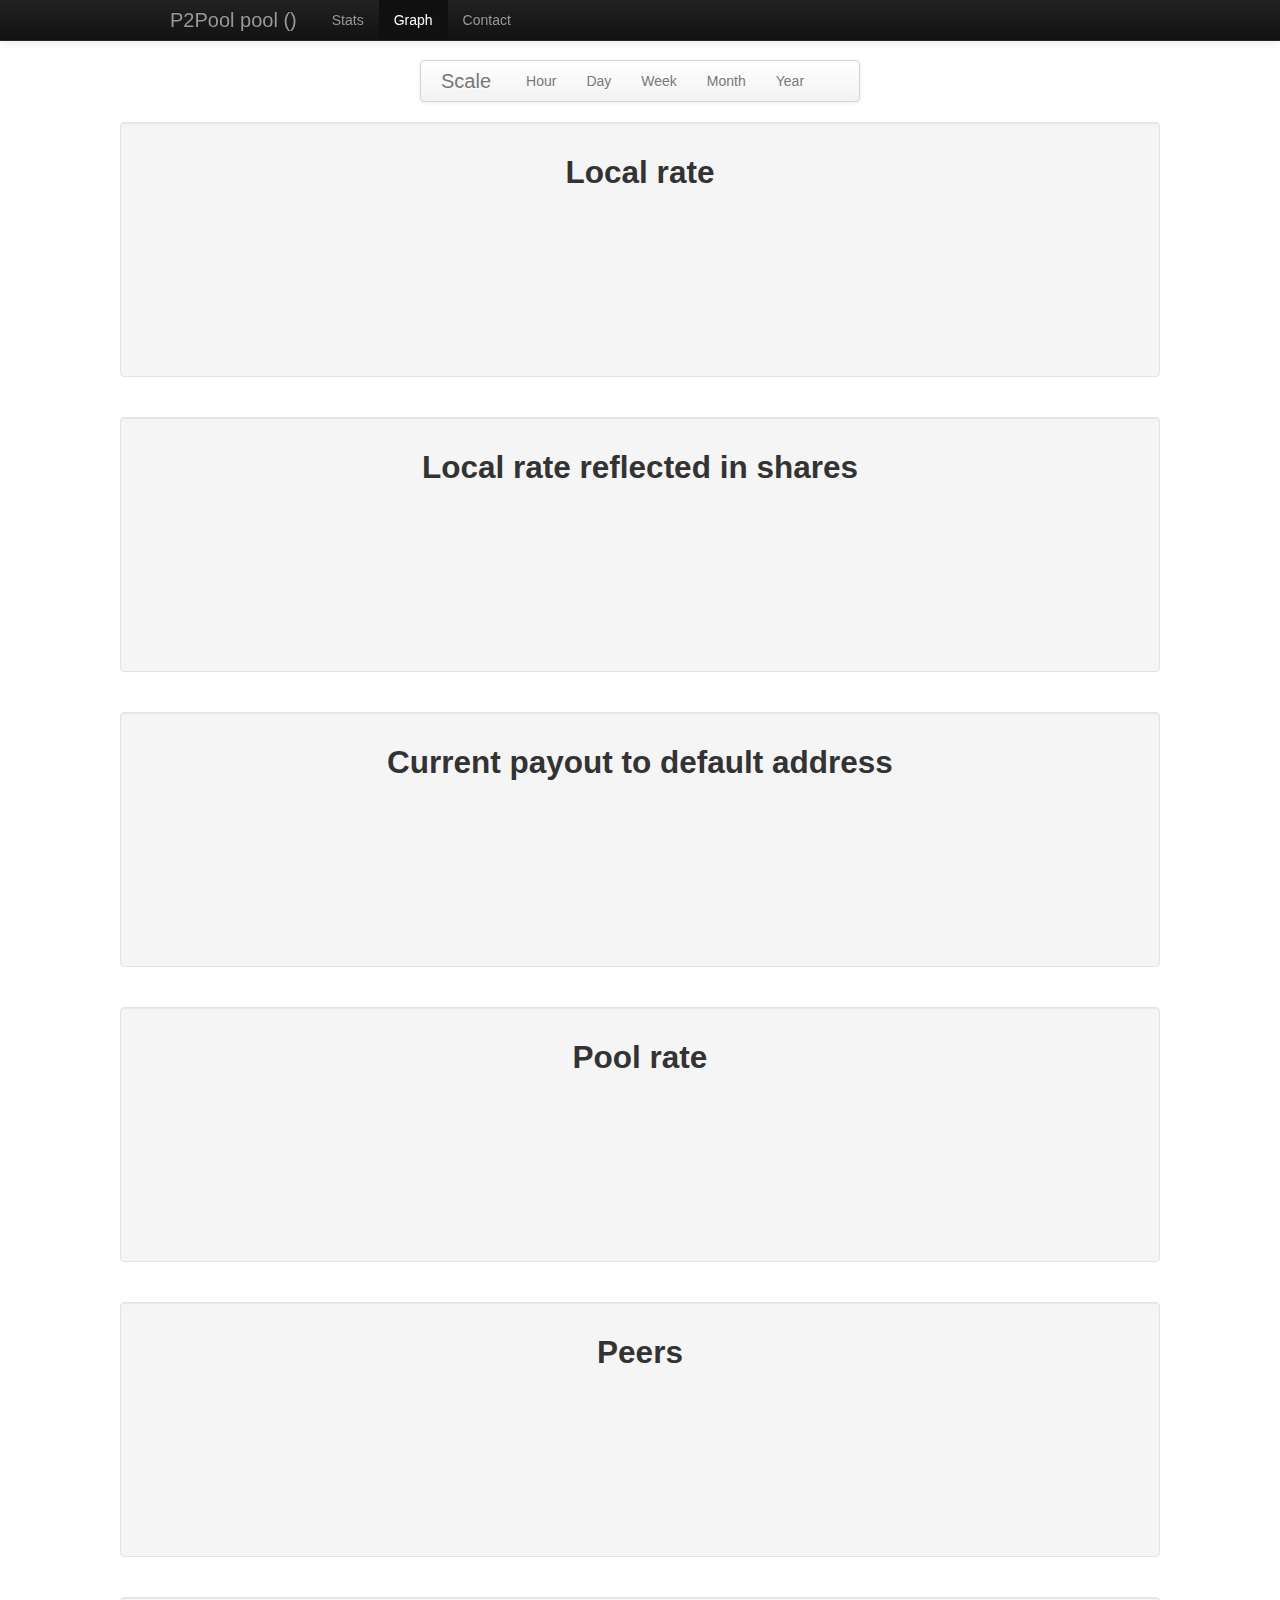
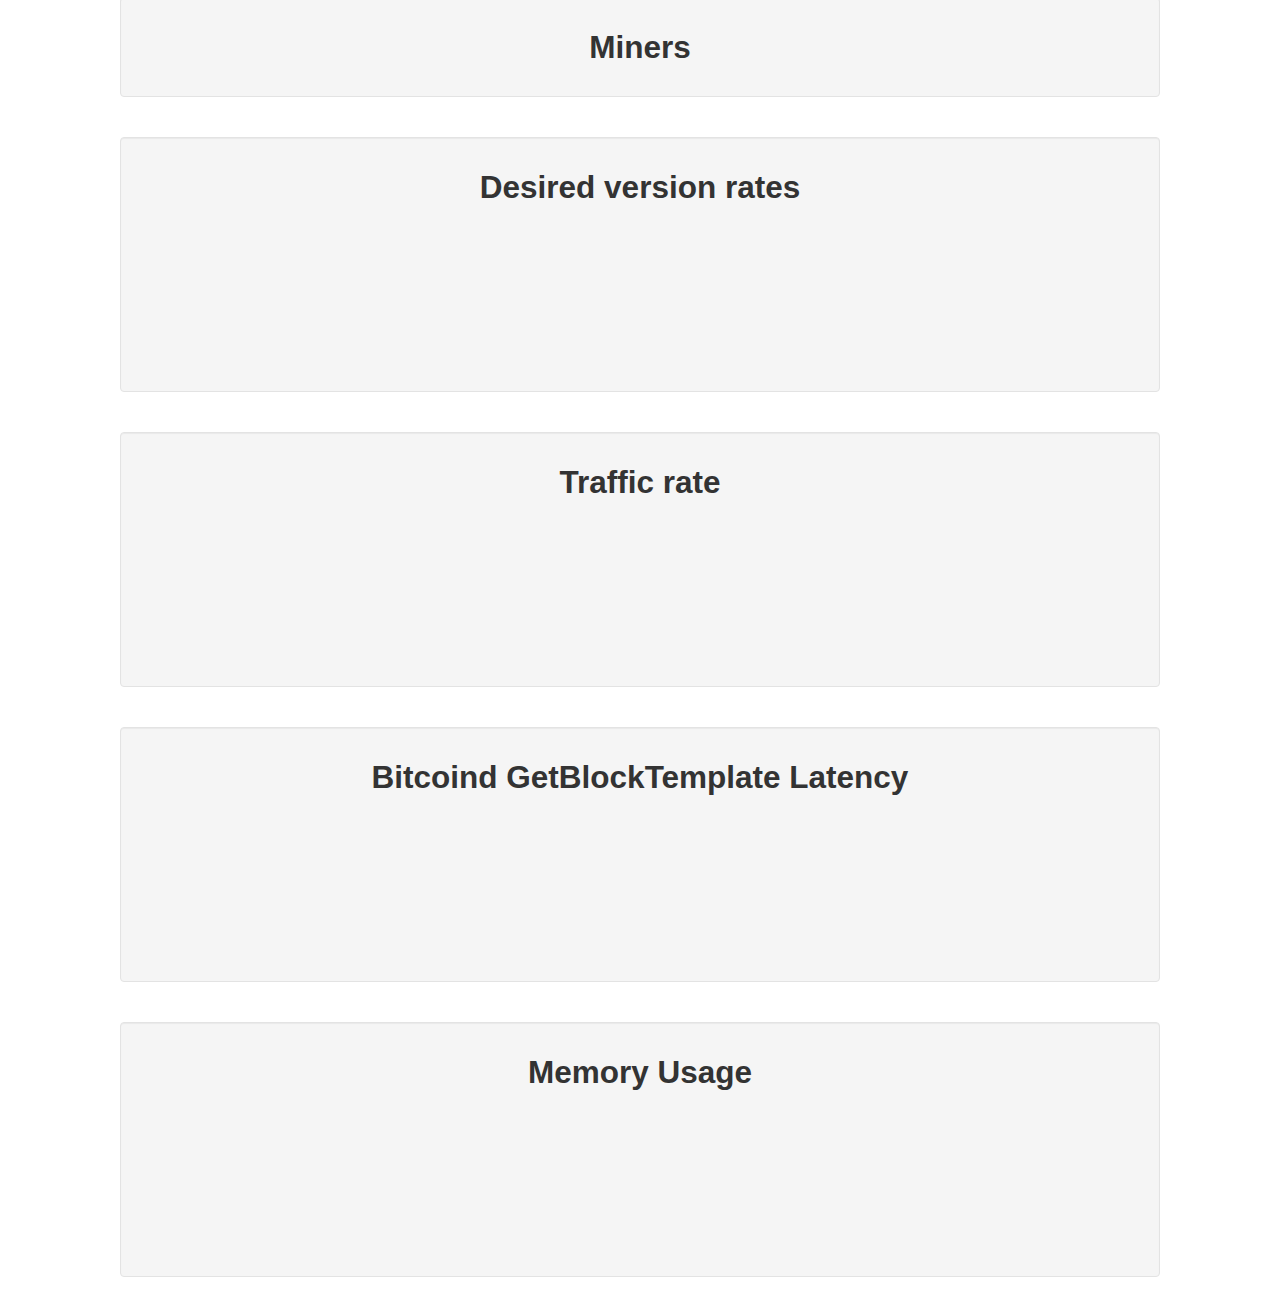
==== graphs.html @ cb2a810b "Merge 63af098e9a17ae184a47906dfc5e57547fb058c8 into 01b30ce8ad46b45ab5e0c63850286c60122099b0" ====
﻿<?xml version="1.0" encoding="UTF-8"?>
<!DOCTYPE html PUBLIC "-//W3C//DTD XHTML 1.0 Strict//EN" "http://www.w3.org/TR/xhtml1/DTD/xhtml1-strict.dtd">
<html xmlns="http://www.w3.org/1999/xhtml" xml:lang="en" lang="en">
    <head>
        <meta http-equiv="Content-Type" content="text/html;charset=UTF-8">
        <title>P2Pool - Graphs</title>
        <link rel="shortcut icon" type="image/x-icon" href="favicon.ico" />
        <script type="text/javascript" src="d3.v2.min.js"></script>
	    <link href="css/bootstrap.css" rel="stylesheet">
		<link href="css/jquery.jqplot.min.css" rel="stylesheet">
		<script src="//ajax.googleapis.com/ajax/libs/jquery/1.10.2/jquery.min.js"></script>
		<script src="js/bootstrap.min.js"></script>
		<script language="javascript" type="text/javascript" src="js/jquery.jqplot.min.js"></script>
		<script class="include" language="javascript" type="text/javascript" src="js/jqplot.pieRenderer.min.js"></script>
	    <style>
			body {
				padding-top: 60px;
			}
			line {
                stroke: black;
                stroke-width: 1;
                shape-rendering: crispEdges;
            }
            
            .plotline {
                stroke-width: 1.4;
                fill: none;
            }
            
            text {
                font-family: Sans-serif;
                font-size: 12px;
            }
	    </style>
	    <link href="css/bootstrap-responsive.css" rel="stylesheet">
		
		<script>
			function ChangeCurrentPeriod(p_Period, p_Sender)
			{
				period=p_Period;
				$('#scale_menu li').removeClass('active');
				$('#' + p_Sender).addClass('active');
				document.location.href =  "?" + period;
			}
        </script>
    </head>
    
    <body>
		<div class="navbar navbar-inverse navbar-fixed-top">
		  <div class="navbar-inner">
			<div class="container">
			  <button type="button" class="btn btn-navbar" data-toggle="collapse" data-target=".nav-collapse">
				<span class="icon-bar"></span>
				<span class="icon-bar"></span>
				<span class="icon-bar"></span>
			  </button>
			  <a class="brand" href="/">P2Pool pool (<span class="symbol upper"></span>)</a>
			  <div class="nav-collapse collapse">
				<ul class="nav">
				  <li><a href="index.html">Stats</a></li>
				  <li class="active"><a href="graphs.html">Graph</a></li>
				  <li><a href="https://github.com/hardcpp/P2PoolExtendedFrontEnd">Contact</a></li>
				</ul>
			  </div><!--/.nav-collapse -->
			</div>
		  </div>
		</div>
        <center>
			<div class="navbar" style="width: 440px;">
			  <div class="navbar-inner">
				<a class="brand" href="javascript:void(0)">Scale</a>
				<ul class="nav" id="scale_menu">
				  <li id="scaleHour"class="active"><a href="javascript:ChangeCurrentPeriod('Hour', 'scaleHour');">Hour</a></li>
				  <li id="scaleDay"><a href="javascript:ChangeCurrentPeriod('Day', 'scaleDay');">Day</a></li>
				  <li id="scaleWeek"><a href="javascript:ChangeCurrentPeriod('Week', 'scaleWeek');">Week</a></li>
				  <li id="scaleMonth"><a href="javascript:ChangeCurrentPeriod('Month', 'scaleMonth');">Month</a></li>
				  <li id="scaleYear"><a href="javascript:ChangeCurrentPeriod('Year', 'scaleYear');">Year</a></li>
				</ul>
			  </div>
			</div>
		</center>
		<script>
			period = window.location.search.substr(1);
			$('#scale_menu li').removeClass('active');
			$('#scale' + period).addClass('active');
			
			d3.json('/web/currency_info', function(currency_info) {
				d3.selectAll('.symbol').text(currency_info.symbol);
			});
		</script>
        <p style="display: none">Periods: <span id="period_chooser"></span> Current: <span id="period_current"></span></p>
        
        <div id="warnings"></div>
		<center>
			<div class="well" style="width:1000px"> 
				<h2>Local rate</h2>
				<svg id="local"></svg>
			</div>
			<br/>
			<div class="well" style="width:1000px"> 	
				<h2>Local rate reflected in shares</h2>
				<svg id="local_shares"></svg>
			</div>
			<br/>
			<div class="well" style="width:1000px"> 	
				<h2>Current payout to default address</h2>
				<svg id="payout"></svg>
			</div>
			<br/>
			<div class="well" style="width:1000px"> 	
				<h2>Pool rate</h2>
				<svg id="pool"></svg>
			</div>
			<br/>
			<div class="well" style="width:1000px"> 	
				<h2>Peers</h2>
				<svg id="peers"></svg>
			</div>
			<br/>
			<div class="well" style="width:1000px"> 	
				<h2>Miners</h2>
				<div id="miners"></div>
			</div>
			<br/>
			<div class="well" style="width:1000px"> 	
				<h2>Desired version rates</h2>
				<svg id="desired_version_rates"></svg>
			</div>
			<br/>
			<div class="well" style="width:1000px"> 	
				<h2>Traffic rate</h2>
				<svg id="traffic_rate"></svg>
			</div>
			<br/>
			<div class="well" style="width:1000px"> 	
				<h2>Bitcoind GetBlockTemplate Latency</h2>
				<svg id="getwork_latency"></svg>
			</div>
			<br/>
			<div class="well" style="width:1000px"> 	
				<h2>Memory Usage</h2>
				<svg id="memory_usage"></svg>
			</div>
		</center>
		
        <script type="text/javascript">
            function compose() {
                var funcs = arguments;
                return function(x) {
                    for(var i = funcs.length-1; i >= 0; i--) {
                        x = funcs[i](x);
                    }
                    return x;
                }
            }
            function itemgetter(i) { return function(x) { return x[i]; } }
            function as_date(x) { return new Date(1000*x); }
            function not_null(x) { return x != null; }
            
            function get_area_mean(data) {
                var top = 0;
                var bottom = 0;
                for(var i = 0; i < data.length; i++) {
                    if(data[i][1] == null) continue; // no data for bin
                    top += data[i][1] * data[i][2];
                    bottom += data[i][2];
                }
                return {"area": top, "mean": bottom==0?null:top/bottom};
            }
            
            function plot(g, unit, total_unit, lines, stack) {
                // lines is a list of objects which have attributes data, color, and label
                
                var table_div = document.createElement("div");
                g.node().parentNode.insertBefore(table_div, g.node().nextSibling);
                table_div.style.display = "none";
                
                var showhide = document.createElement("p");
                g.node().parentNode.insertBefore(showhide, g.node().nextSibling);
                d3.select(showhide).append("a")
                    .text('Show/hide table')
                    .on('click', function() { table_div.style.display = table_div.style.display == "block" ? "none" : "block" })
                    .attr("style", "color:blue;text-decoration:underline;cursor:pointer");
                
                for(var i = 0; i < lines.length; ++i) {
                    var line = lines[i];
                    var table_sel = d3.select(table_div).append('table').attr('border', 1).attr('style', 'float:left');
                    
                    var first_tr = table_sel.insert('tr');
                    first_tr.append('th').text('Date');
                    first_tr.append('th').text(line.label + '/(' + unit + ')');
                    
                    var new_data = []
                    for(var j = 0; j < line.data.length; ++j)
                        if(j % 7 == 3)
                            new_data.push(line.data[j]);
                    var tr = table_sel.selectAll().data(new_data).enter().append('tr');
                    tr.append('td').text(function(datum){return new Date(1000*datum[0]).toString()});
                    tr.append('td').text(function(datum){return d3.format(".3s")(datum[1])});
                }
                d3.select(table_div).append('div').attr('style', 'clear:both');
                
                d3.select(table_div).append('p').append("a")
                    .text('Show/hide table')
                    .on('click', function() { table_div.style.display = table_div.style.display == "block" ? "none" : "block" })
                    .attr("style", "color:blue;text-decoration:underline;cursor:pointer");
                
                
                var w = 1000;
                var h = 300;
                var margin_v = 40;
                var margin_h = 140;
                
                var x = d3.time.scale().domain([
                    as_date(d3.min(lines, function(line) { return d3.min(line.data, itemgetter(0)); })),
                    as_date(d3.max(lines, function(line) { return d3.max(line.data, itemgetter(0)); }))
                ]).range([0 + margin_h, w - margin_h]);
                
                
                g.attr("width", w).attr("height", h);
                g.selectAll("*").remove();
                
                if(stack) {                   
                    var data = d3.layout.stack()
                        .x(itemgetter(0))
                        .y(itemgetter(1))
                        .values(function(line){ return line.data })
                        (lines);
                    
                    var y = d3.scale.linear().domain([
                        0,
                        d3.max(data, function(d) { return d3.max(d.data, function(d) { return d.y0 + d.y; }) })
                    ]).range([h - margin_v, margin_v]);
                    
                    var y_abs = d3.scale.linear().domain([0, 1]).range([h - margin_v, margin_v]);
                    
                    g.selectAll().data(lines).enter().append("svg:path")
                        .attr("d", function(line){
                            return d3.svg.area()
                                .x(function(d) { return x(as_date(d[0])) })
                                .y0(function(d) { return y(d.y0) })
                                .y1(function(d) { return y(d.y0 + d.y) })
                                .defined(compose(not_null, itemgetter(1)))
                                (line.data)
                        })
                        .style("fill", function(line){return line.color})
                        .attr("stroke", function(line){return line.color})
                        .attr("class", "plotline");
                    
                    var total = 0;
                    var total_area = 0;
                    for(var i = 0; i < lines.length; ++i) {
                        var line = lines[i];
                        var stats = get_area_mean(line.data);
                        if(stats.mean != null) {
                            total += stats.mean;
                            total_area += stats.area;
                        }
                    }
                    
                    for(var i = 0; i < lines.length; ++i) {
                        var line = lines[i];
                        var stats = get_area_mean(line.data);
                        if(stats.mean != null) {
                            var num = 0;
                            var denom = 0;
                            for(var j = 0; j < line.data.length; j++)
                                if(line.data[j] != null) {
                                    var d = line.data[j];
                                    num += (d.y+1)*((d.y0 + d.y) + (d.y0))/2;
                                    denom += (d.y+1);
                                }
                            g.append("svg:line")
                                .style("stroke", line.color)
                                .attr("x1", w - margin_h + 3)
                                .attr("y1", y(num/denom))
                                .attr("x2", w - margin_h + 10)
                                .attr("y2", y_abs(i/lines.length));
                            g.append("svg:text")
                                .text(line.label + " (mean: " + d3.format(".3s")(stats.mean) + unit + ")")
                                .attr("text-anchor", "start")
                                .attr("dominant-baseline", "central")
                                .attr("fill", line.color)
                                .attr("x", w - margin_h + 10)
                                .attr("y", y_abs(i/lines.length));
                            if(total_unit != null)
                                g.append("svg:text")
                                    .text("Area: " + d3.format(".3s")(stats.area) + total_unit + " (" + d3.format(".2p")(stats.area/total_area) + " total)")
                                    .attr("text-anchor", "start")
                                    .attr("dominant-baseline", "central")
                                    .attr("fill", line.color)
                                    .attr("x", w - margin_h + 10)
                                    .attr("y", y_abs(i/lines.length) + 12);
                        }
                    }
                    g.append("svg:line")
                        .style("stroke", "black")
                        .attr("x1", w - margin_h + 3)
                        .attr("y1", y(total))
                        .attr("x2", w - margin_h + 10)
                        .attr("y2", y_abs(1));
                    g.append("svg:text")
                        .text("Total (mean: " + d3.format(".3s")(total) + unit + ")")
                        .attr("text-anchor", "start")
                        .attr("dominant-baseline", "central")
                        .attr("fill", "black")
                        .attr("x", w - margin_h + 10)
                        .attr("y", y_abs(1));
                    if(total_unit != null)
                        g.append("svg:text")
                            .text("Area: " + d3.format(".3s")(total_area) + total_unit)
                            .attr("text-anchor", "start")
                            .attr("dominant-baseline", "central")
                            .attr("fill", "black")
                            .attr("x", w - margin_h + 10)
                            .attr("y", y_abs(1) + 12);
                } else {
                    var y = d3.scale.linear().domain([
                        0,
                        d3.max(lines, function(line) { return d3.max(line.data, itemgetter(1)); } )
                    ]).range([h - margin_v, margin_v]);
                    
                    g.selectAll().data(lines).enter().append("svg:path")
                        .attr("d", function(line) {
                            return d3.svg.line()
                                .x(compose(x, as_date, itemgetter(0)))
                                .y(compose(y, itemgetter(1)))
                                .defined(compose(not_null, itemgetter(1)))
                                (line.data)
                        })
                        .style("stroke", function(line) { return line.color })
                        .attr("class", "plotline");
                    
                    for(var i = 0; i < lines.length; ++i) {
                        var line = lines[i];
                        var stats = get_area_mean(line.data);
                        if(stats.mean != null) {
                            g.append("svg:text")
                                .text(line.label)
                                .attr("text-anchor", "start")
                                .attr("dominant-baseline", "central")
                                .attr("fill", line.color)
                                .attr("x", w - margin_h + 10)
                                .attr("y", y(stats.mean) - 12);
                            g.append("svg:text")
                                .text("-Mean: " + d3.format(".3s")(stats.mean) + unit)
                                .attr("text-anchor", "start")
                                .attr("dominant-baseline", "central")
                                .attr("fill", line.color)
                                .attr("x", w - margin_h)
                                .attr("y", y(stats.mean));
                            if(total_unit != null)
                                g.append("svg:text")
                                    .text("Area: " + d3.format(".3s")(stats.area) + total_unit)
                                    .attr("text-anchor", "start")
                                    .attr("dominant-baseline", "central")
                                    .attr("fill", line.color)
                                    .attr("x", w - margin_h + 10)
                                    .attr("y", y(stats.mean) + 12);
                        }
                    }
                }
                
                // x axis
                
                g.append("svg:line")
                    .attr("x1", margin_h)
                    .attr("y1", h - margin_v)
                    .attr("x2", w - margin_h)
                    .attr("y2", h - margin_v);
                
                g.selectAll()
                    .data(x.ticks(13))
                    .enter().append("svg:g")
                    .attr("transform", function(d) { return "translate(" + x(d) + "," + (h-margin_v/2) + ")"; })
                    .append("svg:text")
                    .attr("transform", "rotate(45)")
                    .attr("text-anchor", "middle")
                    .attr("dominant-baseline", "central")
                    .text(x.tickFormat(13));
                
                g.selectAll()
                    .data(x.ticks(13))
                    .enter().append("svg:line")
                    .attr("x1", x)
                    .attr("y1", h - margin_v)
                    .attr("x2", x)
                    .attr("y2", h - margin_v + 5);
                
                // y axis
                
                g.append("svg:line")
                    .attr("x1", margin_h)
                    .attr("y1", h - margin_v)
                    .attr("x2", margin_h)
                    .attr("y2", margin_v);
                
                g.selectAll()
                    .data(y.ticks(6))
                    .enter().append("svg:line")
                    .attr("x1", margin_h - 5)
                    .attr("y1", y)
                    .attr("x2", margin_h)
                    .attr("y2", y);
                
                g.selectAll()
                    .data(y.ticks(6))
                    .enter().append("svg:text")
                    .text(compose(function(x) { return x + unit; }, d3.format(".2s")))
                    .attr("x", margin_h/2)
                    .attr("y", y)
                    .attr("dominant-baseline", "central")
                    .attr("text-anchor", "middle");
            }
            function plot_later(g, unit, total_unit, lines, stack) { // takes lines with url attribute instead of data attribute
                var callbacks_left = lines.length;
                lines.map(function(line) {
                    d3.json(line.url, function(line_data) {
                        line.data = line_data;
                        callbacks_left--;
                        if(callbacks_left == 0)
                            plot(g, unit, total_unit, lines, stack);
                    });
                });
            }
            
            function data_to_lines(data, sort_key) {
                var vers = {}; for(var i = 0; i < data.length; ++i) if(data[i][1] != null) for(var v in data[i][1]) if(data[i][1][v] != data[i][3]) vers[v] = null;
                var verlist = []; for(var v in vers) verlist.push(v);
                verlist.sort();
                
                lines = [];
                for(var i = 0; i < verlist.length; i++) {
                    lines.push({
                        data: data.map(function(d){ return [d[0], d[1] == null ? null : (verlist[i] in d[1] ? d[1][verlist[i]] : d[3]), d[2]] }),
                        color: d3.hsl(i/verlist.length*360, 0.5, 0.5),
                        label: verlist[i]
                    });
                }
                if(sort_key == undefined)
                    var sort_key = function(x) { return d3.max(x.data, function(d){ return d[1] }) }
                lines.sort(function(a, b){ return sort_key(a) - sort_key(b) });
                return lines;
            }
            
            function change_period(period, currency_info) {
                d3.select("#period_current").text(period);
                var lowerperiod = period.toLowerCase();
                plot_later(d3.select("#local"), "H/s", "H", [
                    {"url": "/web/graph_data/local_hash_rate/last_" + lowerperiod, "color": "#0000FF", "label": "Total"},
                    {"url": "/web/graph_data/local_dead_hash_rate/last_" + lowerperiod, "color": "#FF0000", "label": "Dead"}
                ]);
                plot_later(d3.select("#local_shares"), "H/s", "H", [
                    {"url": "/web/graph_data/local_share_hash_rate/last_" + lowerperiod, "color": "#0000FF", "label": "Total"},
                    //{"url": getData("/web/graph_data/local_dead_share_hash_rate/last_" + lowerperiod, "color": "#FF0000", "label": "Dead"}
                ]);
                plot_later(d3.select("#payout"), currency_info.symbol, null, [
                    {"url": "/web/graph_data/current_payout/last_" + lowerperiod, "color": "#0000FF"}
                ]);
                d3.json("/web/graph_data/pool_rates/last_" + lowerperiod, function(data) {
                    plot(d3.select('#pool'), 'H/s', 'H', data_to_lines(data), true);
                });
                plot_later(d3.select("#peers"), "", null, [
                    {"url": "/web/graph_data/outgoing_peers/last_" + lowerperiod, "color": "#FF0000", "label": "Outgoing"},
                    {"url": "/web/graph_data/incoming_peers/last_" + lowerperiod, "color": "#0000FF", "label": "Incoming"}
                ], true);
                
                d3.json("/web/graph_data/miner_hash_rates/last_" + lowerperiod, function(data) {
                    d3.json("/web/graph_data/miner_dead_hash_rates/last_" + lowerperiod, function(dead_data) {
                        d3.json("/web/graph_data/current_payouts/last_" + lowerperiod, function(current_payouts) {
                            var users = {}; for(var i = 0; i < data.length; ++i) for(var u in data[i][1]) users[u] = null; for(var i = 0; i < dead_data.length; ++i) for(var u in dead_data[i][1]) users[u] = null;
                            var userlist = []; for(var u in users) userlist.push(u);
                            userlist.sort();
                            d3.select("#miners").selectAll("*").remove();
                            var div = d3.select("#miners").selectAll().data(userlist).enter().append("div");
                            div.append("h3").text(function(u) { return u });
                            div.append("svg:svg").each(function(u) {
                                plot(d3.select(this), "H/s", "H", [
                                    {"data": data.map(function(d){ return [d[0], u in d[1] ? d[1][u] : d[3], d[2]] }), "color": "#0000FF", "label": "Total"},
                                    {"data": dead_data.map(function(d){ return [d[0], u in d[1] ? d[1][u] : d[3], d[2]] }), "color": "#FF0000", "label": "Dead"}
                                ]);
                            });
                            div.append("svg:svg").each(function(u) {
                                plot(d3.select(this), currency_info.symbol, null, [
                                    {"data": current_payouts.map(function(d){ return [d[0], u in d[1] ? d[1][u] : d[3], d[2]] }), "color": "#0000FF"}
                                ]);
                            });
                        });
                    });
                });
                
                d3.json("/web/graph_data/desired_version_rates/last_" + lowerperiod, function(data) {
                    plot(d3.select('#desired_version_rates'), 'H/s', 'H', data_to_lines(data, function(line){ return parseInt(line.label) }), true);
                });
                
                d3.json("/web/graph_data/traffic_rate/last_" + lowerperiod, function(data) {
                    plot(d3.select('#traffic_rate'), 'B/s', 'B', data_to_lines(data, function(line){ return parseInt(line.label) }), true);
                });
                
                plot_later(d3.select("#getwork_latency"), "s", null, [
                    {"url": "/web/graph_data/getwork_latency/last_" + lowerperiod, "color": "#FF0000", "label": "Getwork Latency"}
                ], false);
                
                plot_later(d3.select("#memory_usage"), "B", null, [
                    {"url": "/web/graph_data/memory_usage/last_" + lowerperiod, "color": "#FF0000", "label": "Memory Usage"}
                ], false);
            }
            
            d3.json('/local_stats', function(local_stats) {
                d3.select('#warnings').selectAll().data(local_stats.warnings).enter().append('p')
                    .text(function(w){ return 'Warning: ' + w })
                    .attr('style', 'color:red;border:1px solid red;padding:5px');
            })
            
            periods = ["Hour", "Day", "Week", "Month", "Year"];
            d3.select("#period_chooser").selectAll().data(periods).enter().append("a")
                .text(function(period) { return period })
                .attr('href', function(period){ return "?" + period })
                .attr("style", function(d, i) { return (i == 0 ? "" : "margin-left:.4em;") + "color:blue;text-decoration:underline;cursor:pointer" });
            period = window.location.search.substr(1);
            if(period.length < 3) {
                window.location.search = "Day";
            } else {
                d3.json('/web/currency_info', function(currency_info) {
                    change_period(period, currency_info);
                });
            }
        </script>
    </body>
</html>
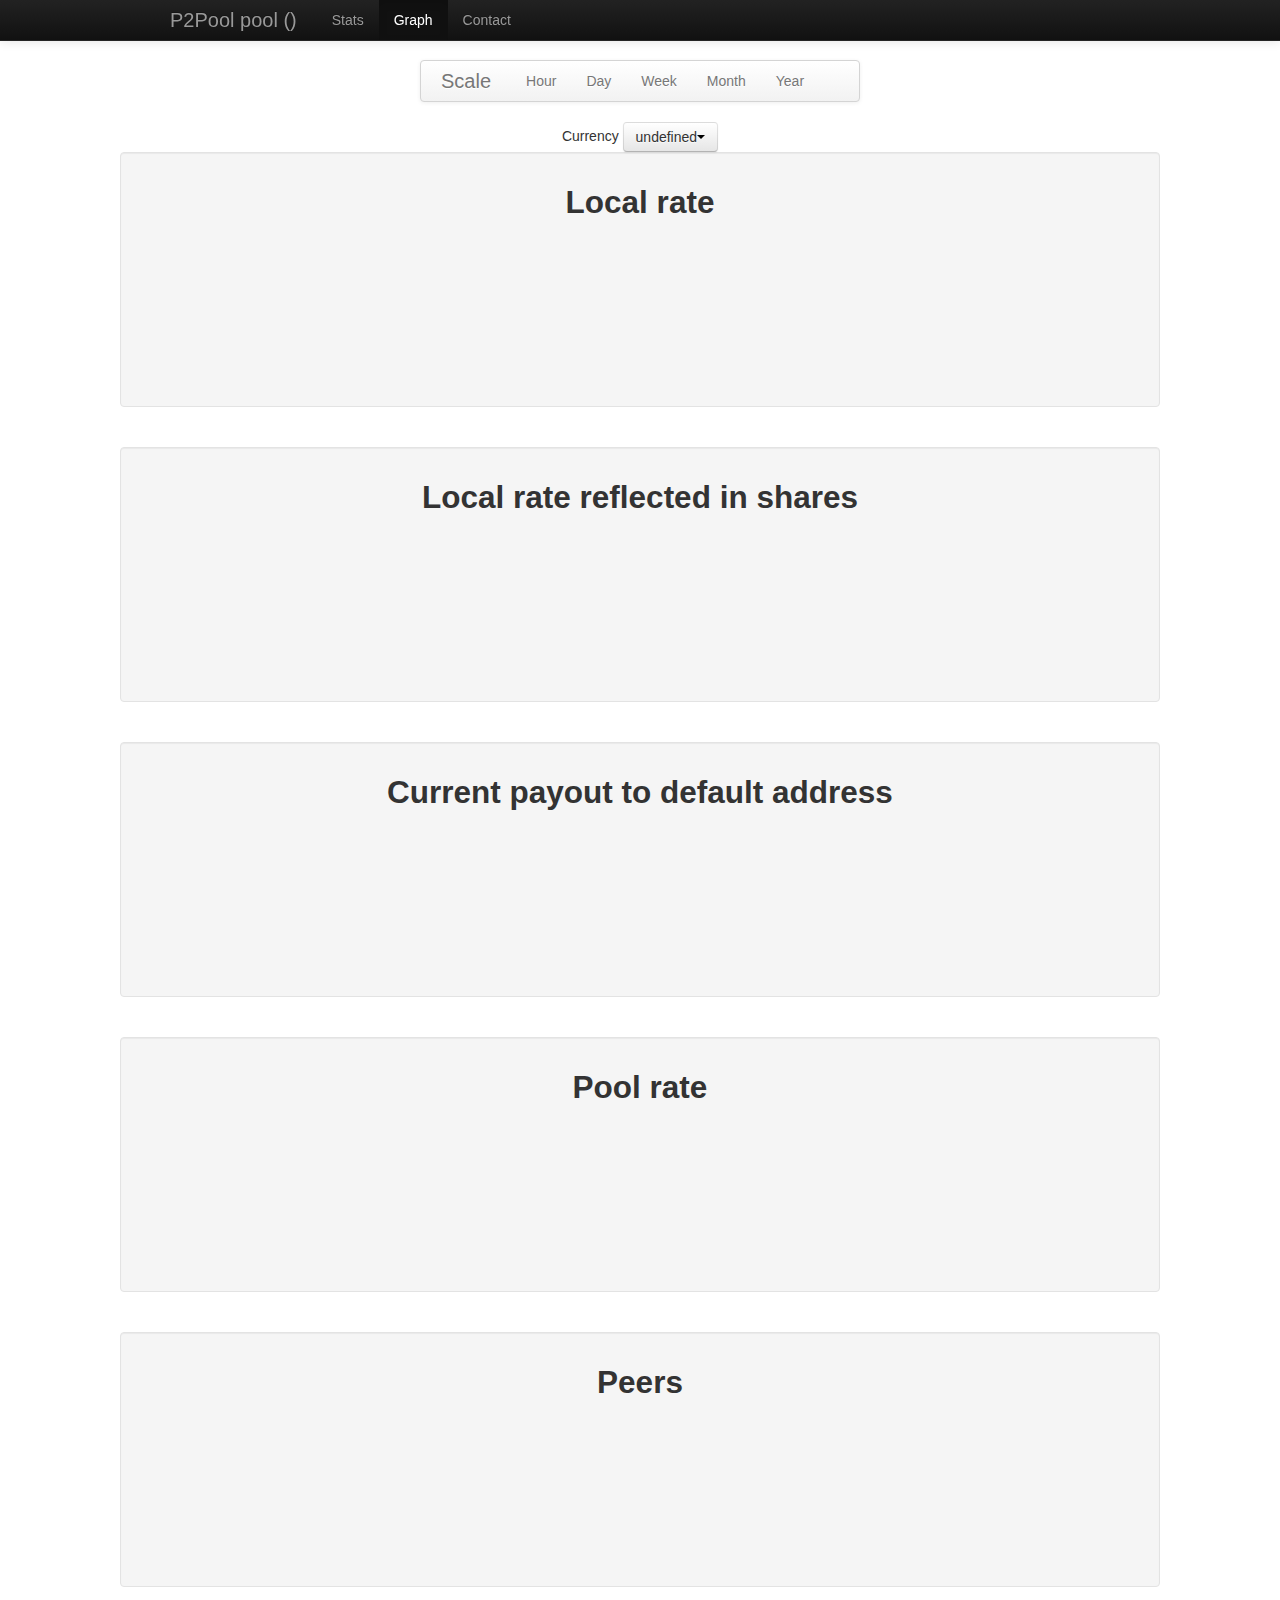
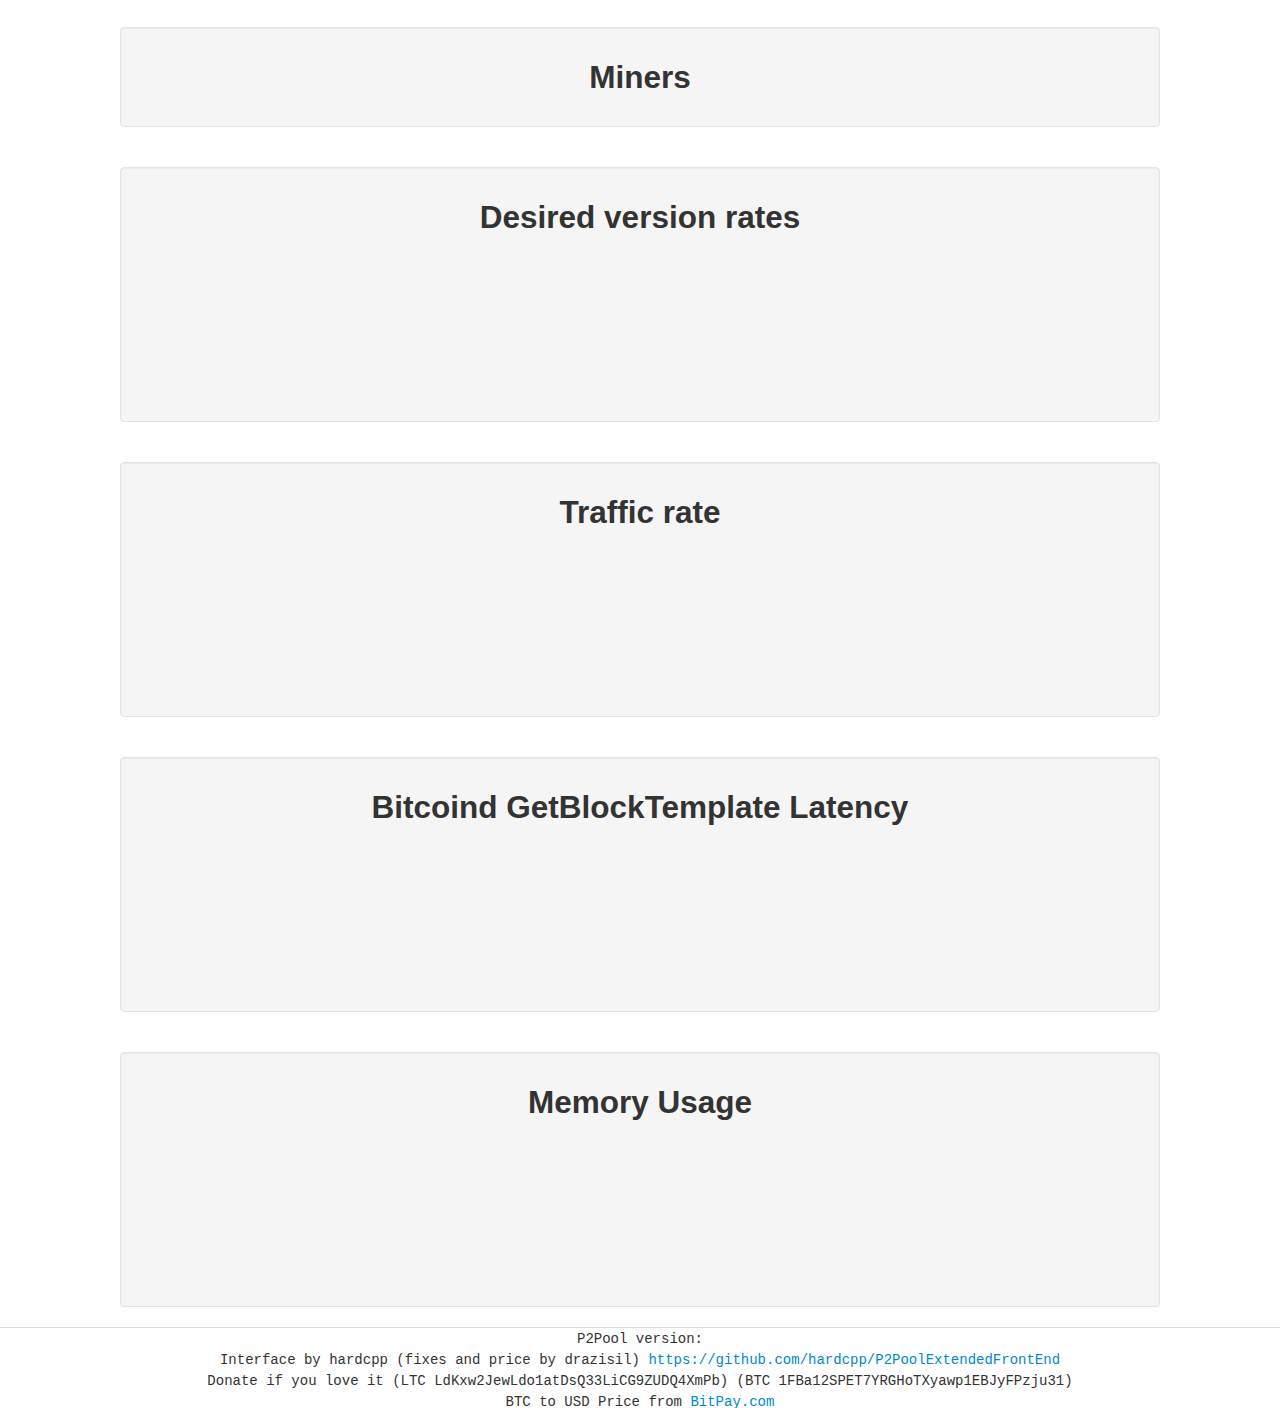
==== commit c2b464a1: "Update graphs.html" ====
--- a/graphs.html
+++ b/graphs.html
@@ -35,12 +35,21 @@
 	    <link href="css/bootstrap-responsive.css" rel="stylesheet">
 		
 		<script>
+            function ChangeCurrency(c_Currency, c_Sender)
+			{
+				currency=c_Currency;
+				$('#currency_menu li').removeClass('active');
+				$('#' + c_Sender).addClass('active');
+                document.location.href =  "?" + period + "/" + currency;
+			}
+
+        
 			function ChangeCurrentPeriod(p_Period, p_Sender)
 			{
 				period=p_Period;
 				$('#scale_menu li').removeClass('active');
 				$('#' + p_Sender).addClass('active');
-				document.location.href =  "?" + period;
+				document.location.href =  "?" + period + "/" + currency;
 			}
         </script>
     </head>
@@ -78,13 +87,28 @@
 				</ul>
 			  </div>
 			</div>
+            Currency <div class="btn-group">
+                <button id="cur_currency" type="button" class="btn btn-default dropdown-toggle" data-toggle="dropdown" aria-haspopup="true" aria-expanded="false">
+                    USD <span class="caret"></span>
+                </button>
+                <ul id="currency_dd" class="dropdown-menu" on >
+                    <li><a href="javascript:ChangeCurrency('USD', 'currencyUSD');">US Dollar</a></li>
+                </ul>
+            </div> 
+            <span id="err_currency"></span>
+
 		</center>
-		<script>
-			period = window.location.search.substr(1);
+        <script>
+            keys = window.location.search.substr(1).split("/");
+        
+			period = keys[0];
 			$('#scale_menu li').removeClass('active');
 			$('#scale' + period).addClass('active');
 			
-			d3.json('/web/currency_info', function(currency_info) {
+			currency = keys[1];
+            $('#cur_currency').html(currency + "<span class=\"caret\">");
+
+            d3.json('/web/currency_info', function(currency_info) {
 				d3.selectAll('.symbol').text(currency_info.symbol);
 			});
 		</script>
@@ -142,8 +166,35 @@
 				<svg id="memory_usage"></svg>
 			</div>
 		</center>
-		
+        <div style="border-bottom: 1px solid #ddd;"></div>
+            <center>
+		        <tt>P2Pool version: <span id="version"></span></tt><br/>
+                <tt>Interface by hardcpp (fixes and price by drazisil) <a href="https://github.com/hardcpp/P2PoolExtendedFrontEnd">https://github.com/hardcpp/P2PoolExtendedFrontEnd</a></tt><br/>
+                <tt>Donate if you love it (LTC LdKxw2JewLdo1atDsQ33LiCG9ZUDQ4XmPb) (BTC 1FBa12SPET7YRGHoTXyawp1EBJyFPzju31)</tt><br>
+                <tt>BTC to USD Price from <a href="https://bitpay.com/api" title="BitPay Api">BitPay.com</a></tt>
+        </center>
         <script type="text/javascript">
+        
+            function LoadData() {
+                d3.json('/web/version', function(version) {
+					d3.selectAll('#version').text(version);
+			    });
+                populateCurrencies();
+                getBitPayPrice();
+            }
+                
+                // Get current USD price from BitPay
+                function getBitPayPrice() {
+                    var jqxhr = $.getJSON( "https://bitpay.com/rates/" + currency, function(json) {
+                        price = json.data.rate;
+                    })
+                        .fail(function(error) {
+                            error = JSON.parse(error.responseText);
+                            $('#err_currency').text(error.error);
+                            currency = 'USD';
+                        });
+                }
+        
             function compose() {
                 var funcs = arguments;
                 return function(x) {
@@ -169,6 +220,7 @@
             }
             
             function plot(g, unit, total_unit, lines, stack) {
+                
                 // lines is a list of objects which have attributes data, color, and label
                 
                 var table_div = document.createElement("div");
@@ -189,6 +241,11 @@
                     var first_tr = table_sel.insert('tr');
                     first_tr.append('th').text('Date');
                     first_tr.append('th').text(line.label + '/(' + unit + ')');
+                    // add USD from bitstamp
+                    if (unit == 'BTC') {
+                        var tab = 'BTC';
+                        first_tr.append('th').text(line.label + '/(' + currency.toUpperCase() + ')');
+                    }
                     
                     var new_data = []
                     for(var j = 0; j < line.data.length; ++j)
@@ -197,6 +254,10 @@
                     var tr = table_sel.selectAll().data(new_data).enter().append('tr');
                     tr.append('td').text(function(datum){return new Date(1000*datum[0]).toString()});
                     tr.append('td').text(function(datum){return d3.format(".3s")(datum[1])});
+                    // add USD from bitstamp
+                    if (tab == 'BTC') {
+                        tr.append('td').text(function(datum){return d3.format(".3s")(datum[1]*price)});
+                    }
                 }
                 d3.select(table_div).append('div').attr('style', 'clear:both');
                 
@@ -450,20 +511,18 @@
                     {"url": "/web/graph_data/local_hash_rate/last_" + lowerperiod, "color": "#0000FF", "label": "Total"},
                     {"url": "/web/graph_data/local_dead_hash_rate/last_" + lowerperiod, "color": "#FF0000", "label": "Dead"}
                 ]);
-                plot_later(d3.select("#local_shares"), "H/s", "H", [
-                    {"url": "/web/graph_data/local_share_hash_rate/last_" + lowerperiod, "color": "#0000FF", "label": "Total"},
-                    //{"url": getData("/web/graph_data/local_dead_share_hash_rate/last_" + lowerperiod, "color": "#FF0000", "label": "Dead"}
-                ]);
+                d3.json("/web/graph_data/local_share_hash_rates/last_" + lowerperiod, function(data) {
+                    plot(d3.select('#local_shares'), 'H/s', 'H', data_to_lines(data), true);
+                });
                 plot_later(d3.select("#payout"), currency_info.symbol, null, [
                     {"url": "/web/graph_data/current_payout/last_" + lowerperiod, "color": "#0000FF"}
                 ]);
                 d3.json("/web/graph_data/pool_rates/last_" + lowerperiod, function(data) {
                     plot(d3.select('#pool'), 'H/s', 'H', data_to_lines(data), true);
                 });
-                plot_later(d3.select("#peers"), "", null, [
-                    {"url": "/web/graph_data/outgoing_peers/last_" + lowerperiod, "color": "#FF0000", "label": "Outgoing"},
-                    {"url": "/web/graph_data/incoming_peers/last_" + lowerperiod, "color": "#0000FF", "label": "Incoming"}
-                ], true);
+		d3.json("/web/graph_data/peers/last_" + lowerperiod, function(data) {
+                    plot(d3.select('#peers'), '', null, data_to_lines(data, function(line){ return line.label == "incoming" }), true);
+                });
                 
                 d3.json("/web/graph_data/miner_hash_rates/last_" + lowerperiod, function(data) {
                     d3.json("/web/graph_data/miner_dead_hash_rates/last_" + lowerperiod, function(dead_data) {
@@ -482,7 +541,7 @@
                             });
                             div.append("svg:svg").each(function(u) {
                                 plot(d3.select(this), currency_info.symbol, null, [
-                                    {"data": current_payouts.map(function(d){ return [d[0], u in d[1] ? d[1][u] : d[3], d[2]] }), "color": "#0000FF"}
+                                    {"data": current_payouts.map(function(d){ return [d[0], u in d[1] ? d[1][u] : d[3], d[2]] }), "color": "#0000FF", "label": "Current"}
                                 ]);
                             });
                         });
@@ -517,14 +576,41 @@
                 .text(function(period) { return period })
                 .attr('href', function(period){ return "?" + period })
                 .attr("style", function(d, i) { return (i == 0 ? "" : "margin-left:.4em;") + "color:blue;text-decoration:underline;cursor:pointer" });
-            period = window.location.search.substr(1);
-            if(period.length < 3) {
-                window.location.search = "Day";
+            keys = window.location.search.substr(1).split("/");
+            period = keys[0];
+            currency = keys[1];
+            if(!currency) {
+                window.location.search = "Day/USD";
             } else {
                 d3.json('/web/currency_info', function(currency_info) {
                     change_period(period, currency_info);
                 });
             }
+            
+            // function to populate the currencies list
+            function populateCurrencies() {
+                d3.select("#currency_dd").selectAll("*").remove();
+                currencies.forEach(function(currency) {
+                    li = d3.select("#currency_dd").append("li");
+                    linka = li.append("a");
+                    desiredLink = 'javascript:ChangeCurrency("' + currency.name + '", "currency' + currency.name.toUpperCase() + '");';
+                    linka.attr('href',desiredLink);
+                    linka.text(currency.desc);
+                })
+            }
+        </script>
+        <script type="text/javascript">
+        var price = '0.00';
+        
+        // This is where you add other currencies
+        var currencies = [
+            {name: "USD", desc: "US Dollar"},
+            {name: "EUR", desc: "Euro"},
+        ];
+
+		$(document).ready(function() {
+			LoadData();
+		});
         </script>
     </body>
 </html>
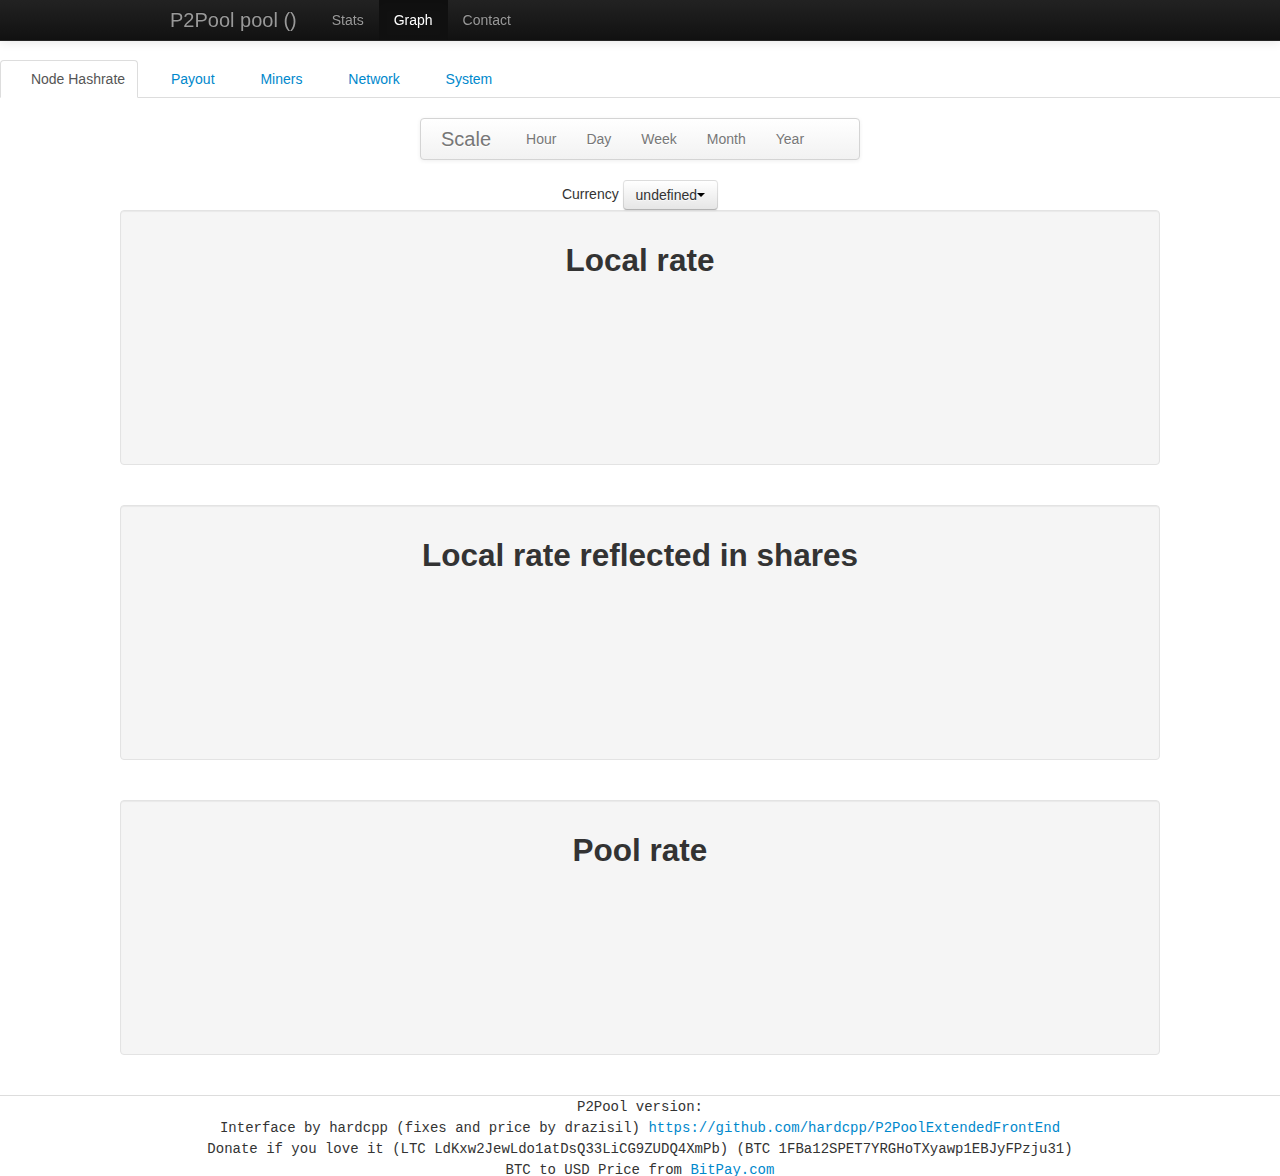
==== commit e462b692: "Broke graphs into tabs for easier viewing" ====
--- a/graphs.html
+++ b/graphs.html
@@ -74,6 +74,13 @@
 			</div>
 		  </div>
 		</div>
+        	<ul class="nav nav-tabs" id="myTab">
+	  	<li class="active"><a href="#node" data-toggle="tab"><i class="icon-home"></i> Node Hashrate</a></li>
+	  	<li><a href="#payouts" data-toggle="tab"><i class="icon-download-alt"></i> Payout</a></li>
+        <li><a href="#minergraphs" data-toggle="tab"><i class="icon-check"></i> Miners</a></li>
+		<li><a href="#network" data-toggle="tab"><i class="icon-refreash"></i> Network</a></li>
+		<li><a href="#system" data-toggle="tab"><i class="icon-wrench"></i> System</a></li>
+	</ul>
         <center>
 			<div class="navbar" style="width: 440px;">
 			  <div class="navbar-inner">
@@ -115,6 +122,9 @@
         <p style="display: none">Periods: <span id="period_chooser"></span> Current: <span id="period_current"></span></p>
         
         <div id="warnings"></div>
+    <div class="tab-content">
+	  	<div class="tab-pane active" id="node">
+
 		<center>
 			<div class="well" style="width:1000px"> 
 				<h2>Local rate</h2>
@@ -127,23 +137,39 @@
 			</div>
 			<br/>
 			<div class="well" style="width:1000px"> 	
+				<h2>Pool rate</h2>
+				<svg id="pool"></svg>
+			</div>
+			<br/>
+		</center>
+        </div>
+        <div class="tab-pane" id="payouts">
+        <center>
+			<div class="well" style="width:1000px"> 	
 				<h2>Current payout to default address</h2>
 				<svg id="payout"></svg>
 			</div>
 			<br/>
-			<div class="well" style="width:1000px"> 	
-				<h2>Pool rate</h2>
-				<svg id="pool"></svg>
-			</div>
-			<br/>
+        </center>
+        </div>
+        <div class="tab-pane" id="minergraphs">
+        <center>
+            <div class="well" style="width:1000px"> 	
+				<h2>Miners</h2>
+				<div id="miners"></div>
+			</div>
+        </center>
+        </div>
+        <div class="tab-pane" id="network">
+        <center>
 			<div class="well" style="width:1000px"> 	
 				<h2>Peers</h2>
 				<svg id="peers"></svg>
 			</div>
 			<br/>
 			<div class="well" style="width:1000px"> 	
-				<h2>Miners</h2>
-				<div id="miners"></div>
+				<h2>Traffic rate</h2>
+				<svg id="traffic_rate"></svg>
 			</div>
 			<br/>
 			<div class="well" style="width:1000px"> 	
@@ -151,11 +177,10 @@
 				<svg id="desired_version_rates"></svg>
 			</div>
 			<br/>
-			<div class="well" style="width:1000px"> 	
-				<h2>Traffic rate</h2>
-				<svg id="traffic_rate"></svg>
-			</div>
-			<br/>
+            </center>
+        </div>
+	  	<div class="tab-pane" id="system">
+        <center>
 			<div class="well" style="width:1000px"> 	
 				<h2>Bitcoind GetBlockTemplate Latency</h2>
 				<svg id="getwork_latency"></svg>
@@ -165,14 +190,17 @@
 				<h2>Memory Usage</h2>
 				<svg id="memory_usage"></svg>
 			</div>
-		</center>
+            </center>
+        </div>
+        <!-- Page-wide footer -->
         <div style="border-bottom: 1px solid #ddd;"></div>
             <center>
 		        <tt>P2Pool version: <span id="version"></span></tt><br/>
                 <tt>Interface by hardcpp (fixes and price by drazisil) <a href="https://github.com/hardcpp/P2PoolExtendedFrontEnd">https://github.com/hardcpp/P2PoolExtendedFrontEnd</a></tt><br/>
                 <tt>Donate if you love it (LTC LdKxw2JewLdo1atDsQ33LiCG9ZUDQ4XmPb) (BTC 1FBa12SPET7YRGHoTXyawp1EBJyFPzju31)</tt><br>
                 <tt>BTC to USD Price from <a href="https://bitpay.com/api" title="BitPay Api">BitPay.com</a></tt>
-        </center>
+            </center>
+        </div>
         <script type="text/javascript">
         
             function LoadData() {
@@ -515,13 +543,13 @@
                     plot(d3.select('#local_shares'), 'H/s', 'H', data_to_lines(data), true);
                 });
                 plot_later(d3.select("#payout"), currency_info.symbol, null, [
-                    {"url": "/web/graph_data/current_payout/last_" + lowerperiod, "color": "#0000FF"}
+                    {"url": "/web/graph_data/current_payout/last_" + lowerperiod, "color": "#0000FF", "label": "Current"}
                 ]);
                 d3.json("/web/graph_data/pool_rates/last_" + lowerperiod, function(data) {
                     plot(d3.select('#pool'), 'H/s', 'H', data_to_lines(data), true);
                 });
 		d3.json("/web/graph_data/peers/last_" + lowerperiod, function(data) {
-                    plot(d3.select('#peers'), '', null, data_to_lines(data, function(line){ return line.label == "incoming" }), true);
+                    plot(d3.select('#peers'), 'Total', null, data_to_lines(data, function(line){ return line.label == "incoming" }), true);
                 });
                 
                 d3.json("/web/graph_data/miner_hash_rates/last_" + lowerperiod, function(data) {
